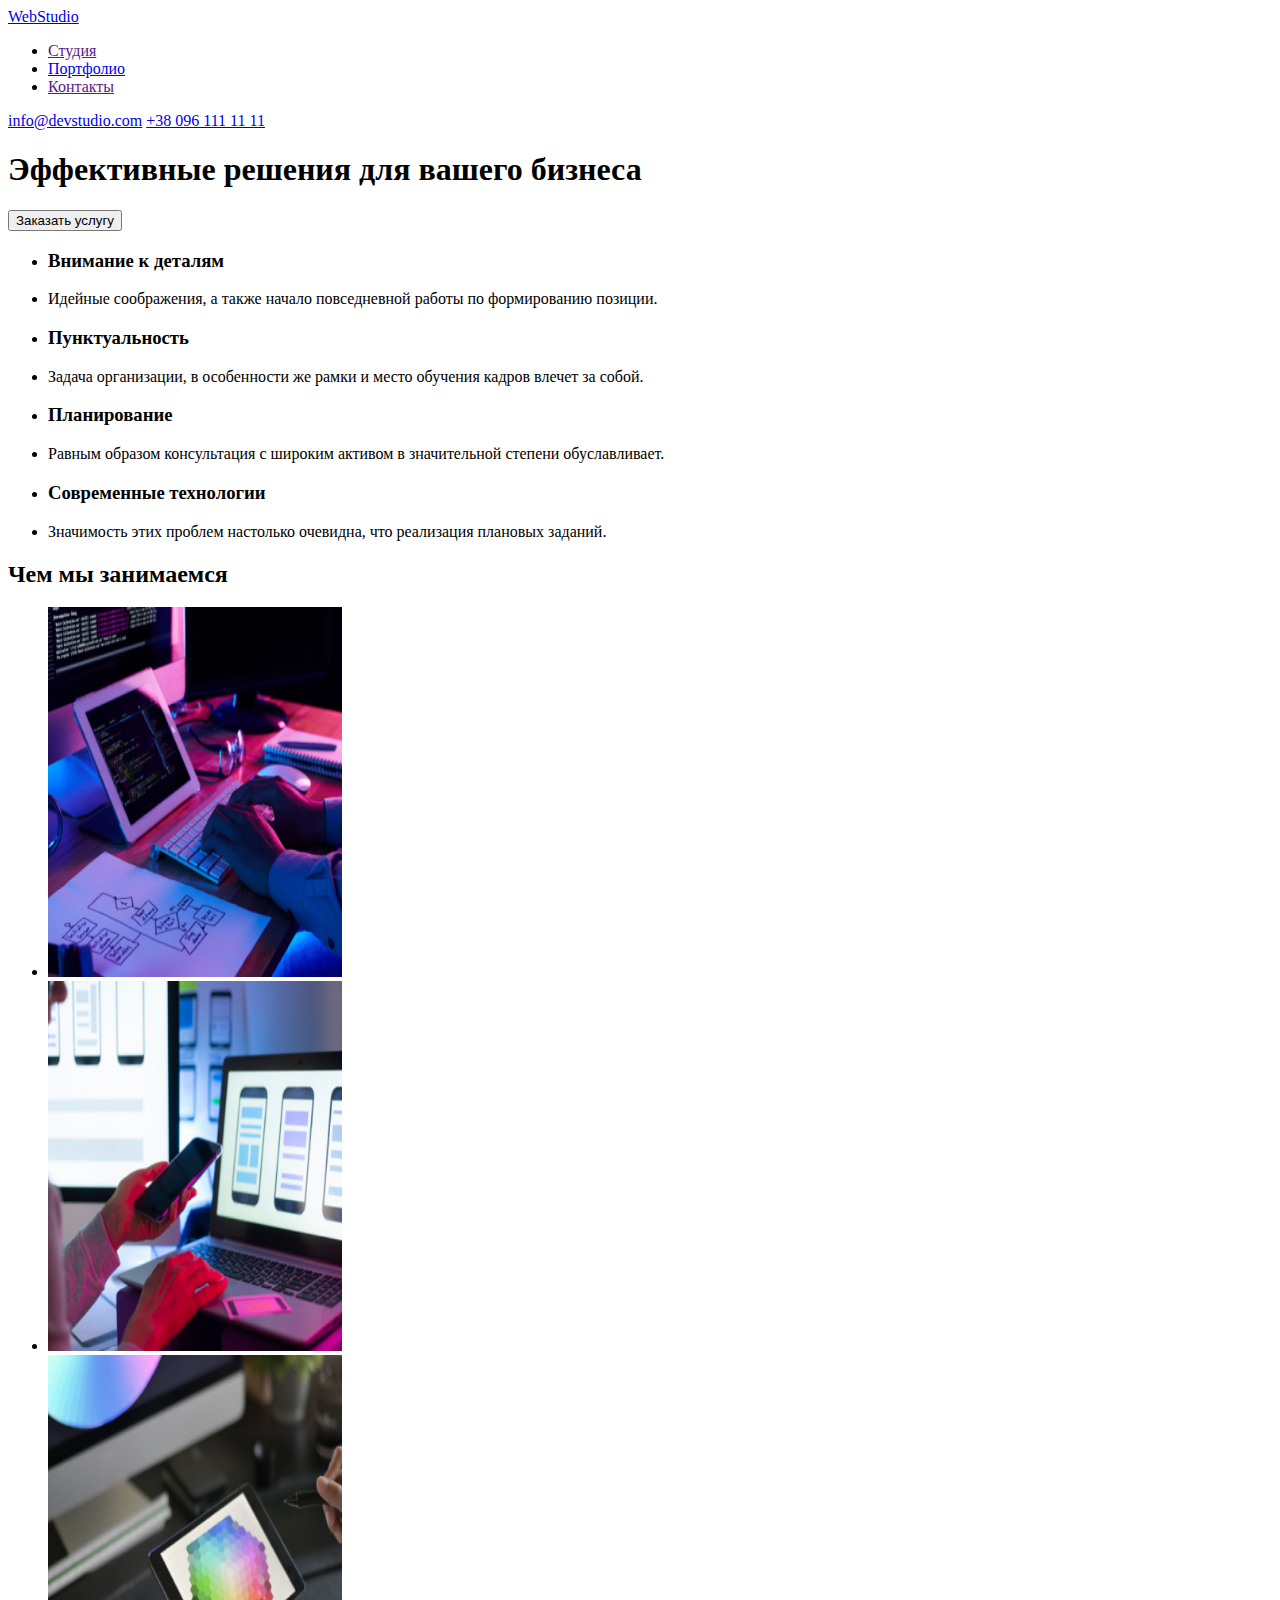
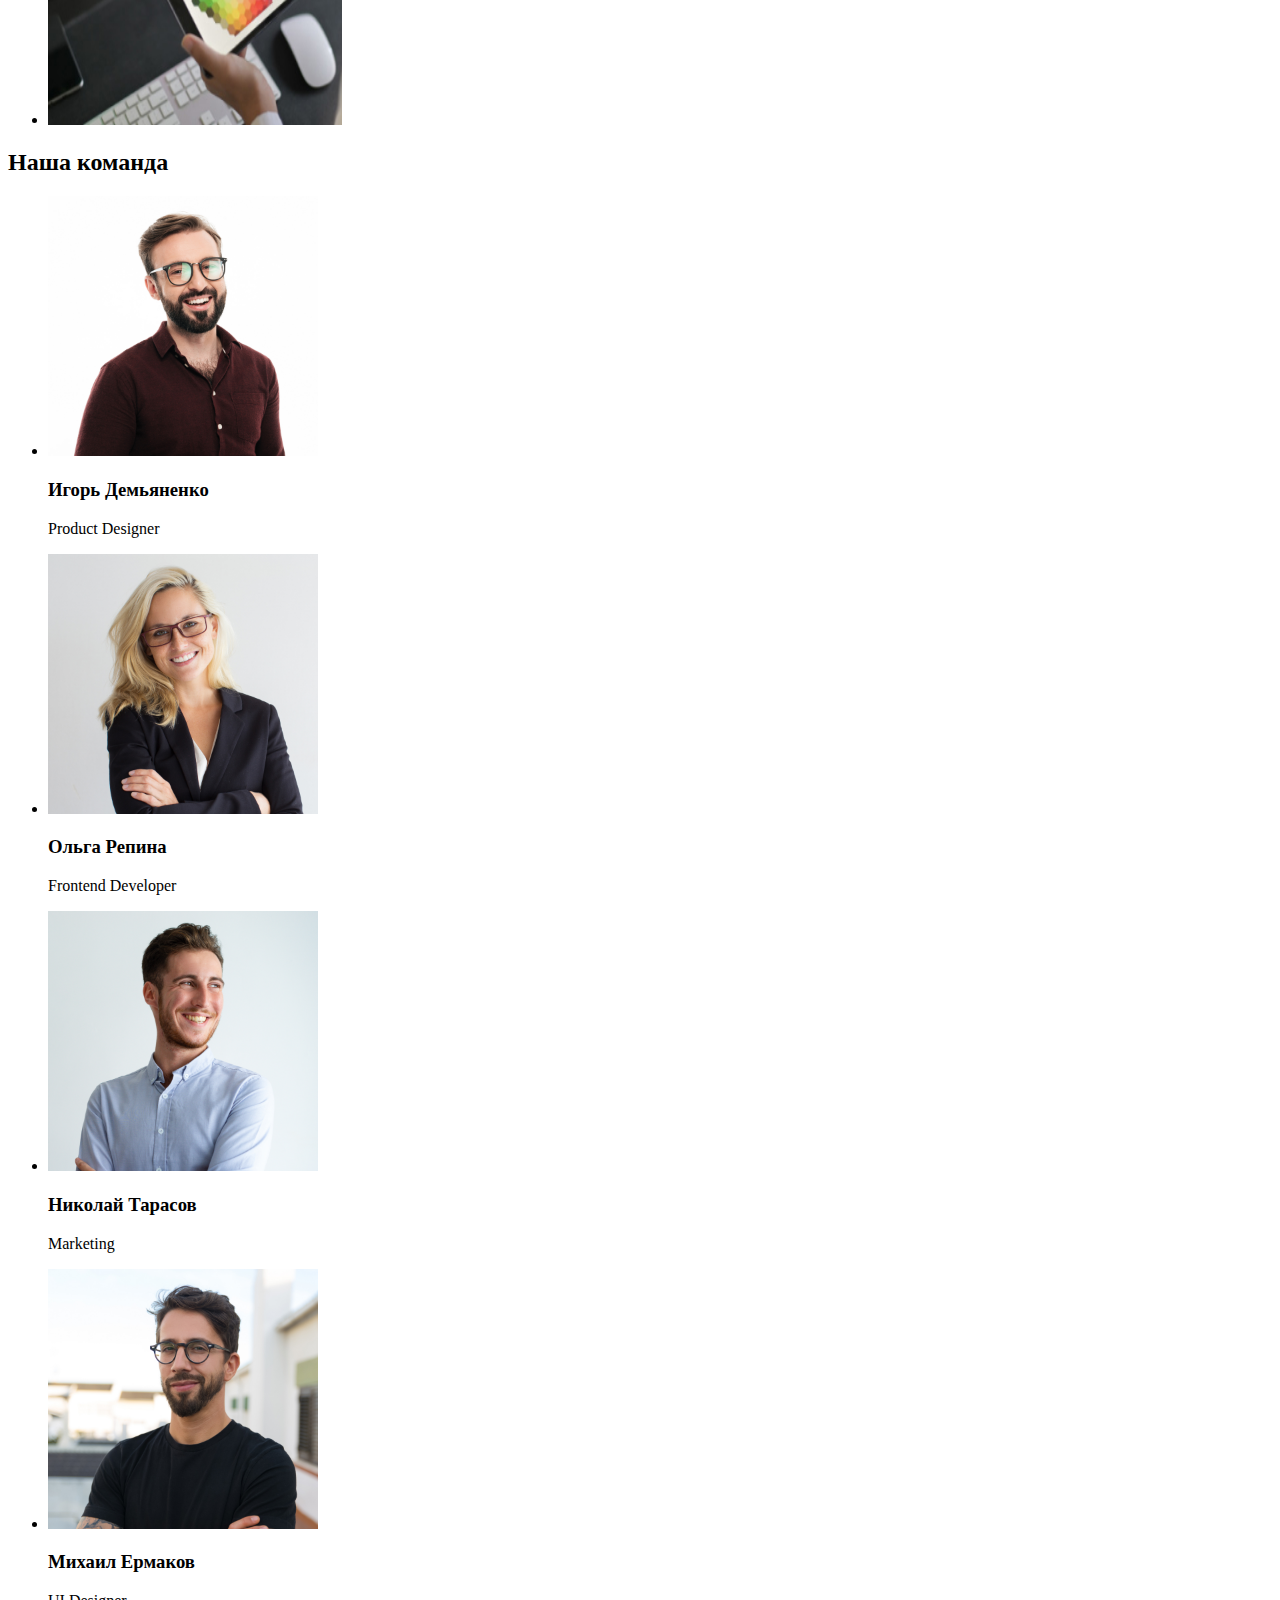
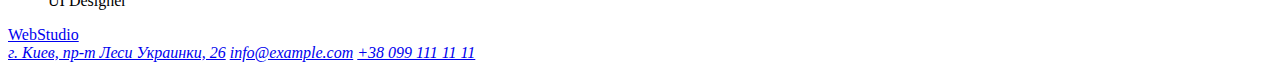
==== index.html @ 4e74c0fa "added page 2 without css" ====
<!DOCTYPE html>
<html lang="ru">

<head>
    <meta charset="UTF-8">
    <meta http-equiv="X-UA-Compatible" content="IE=edge">
    <meta name="viewport" content="width=device-width, initial-scale=1.0">
    <title>homework-2</title>
</head>

<body>
    <header>
        <nav>
            <a href="./index.html">WebStudio</a>
            <ul>
                <li><a href="">Студия</a>
                <li><a href="./portfolio.html">Портфолио</a>
                <li><a href="">Контакты</a>
            </ul>
        </nav>
        <div>
            <a href="mailto:info@devstudio.com">info@devstudio.com</a>
            <a href="tel:+380961111111">+38 096 111 11 11</a>
        </div>
    </header>
    <main>
        <div>
            <h1>Эффективные решения для вашего бизнеса</h1>
            <button type="button">Заказать услугу</button>
        </div>

        <section>
            <ul>
                <li>
                    <h3>Внимание к деталям</h3>
                </li>
                <li><p>Идейные соображения, а также начало повседневной работы по формированию позиции.</p></li>
                <li>
                    <h3>Пунктуальность</h3>
                </li>
                <li><p>Задача организации, в особенности же рамки и место обучения кадров влечет за собой.</p></li>
                <li>
                    <h3>Планирование</h3>
                </li>
                <li><p>Равным образом консультация с широким активом в значительной степени обуславливает.</p></li>
                <li>
                    <h3>Современные технологии</h3>
                </li>
                <li><p>Значимость этих проблем настолько очевидна, что реализация плановых заданий.</p></li>
            </ul>
        </section>
        <section>
            <div>
                <h2>Чем мы занимаемся</h2>
                <ul>
                    <li>
                        <img src="./images/img.jpg" height="370" width="294" alt="програмист пишет код">
                    </li>
                    <li>
                        <img src="./images/img-1.jpg" height="370" width="294" alt="работа веб-дизайнера">
                    </li>
                    <li>
                        <img src="./images/img-2.jpg" height="370" width="294" alt="работа дизайнера">
                    </li>
                </ul>
            </div>
        </section>
        <section>
            <h2>Наша команда</h2>
            <ul>
                <li>
                    <img src="./images/photo.jpg" height="260" width="270" alt="Игорь дизайнер">
                    <h3>Игорь Демьяненко</h3>
                    <p>Product Designer</p>
                </li>
                <li>
                    <img src="./images/photo1.jpg" height="260" width="270" alt="Ольга фронтэнд разработчик">
                    <h3>Ольга Репина</h3>
                    <p>Frontend Developer</p>
                </li>
                <li>
                    <img src="./images/photo2.jpg" height="260" width="270" alt="Николай маркетинг">
                    <h3>Николай Тарасов</h3>
                    <p>Marketing</p>
                </li>
                <li>
                    <img src="./images/photo3.jpg" height="260" width="270" alt="Михаил дизайнер">
                    <h3>Михаил Ермаков</h3>
                    <p>UI Designer</p>
                </li>
            </ul>
        </section>
    </main>
    <footer>
        <a href="./"> WebStudio</a>
        <address>
            <a href="https://goo.gl/maps/ej4Smdti3u1UPX647"> г. Киев, пр-т Леси Украинки, 26</a>
            <a href="mailto:info@example.com"> info@example.com</a>
            <a href="tel:+380991111111"> +38 099 111 11 11</a>
        </address>
    </footer>
</body>

</html>
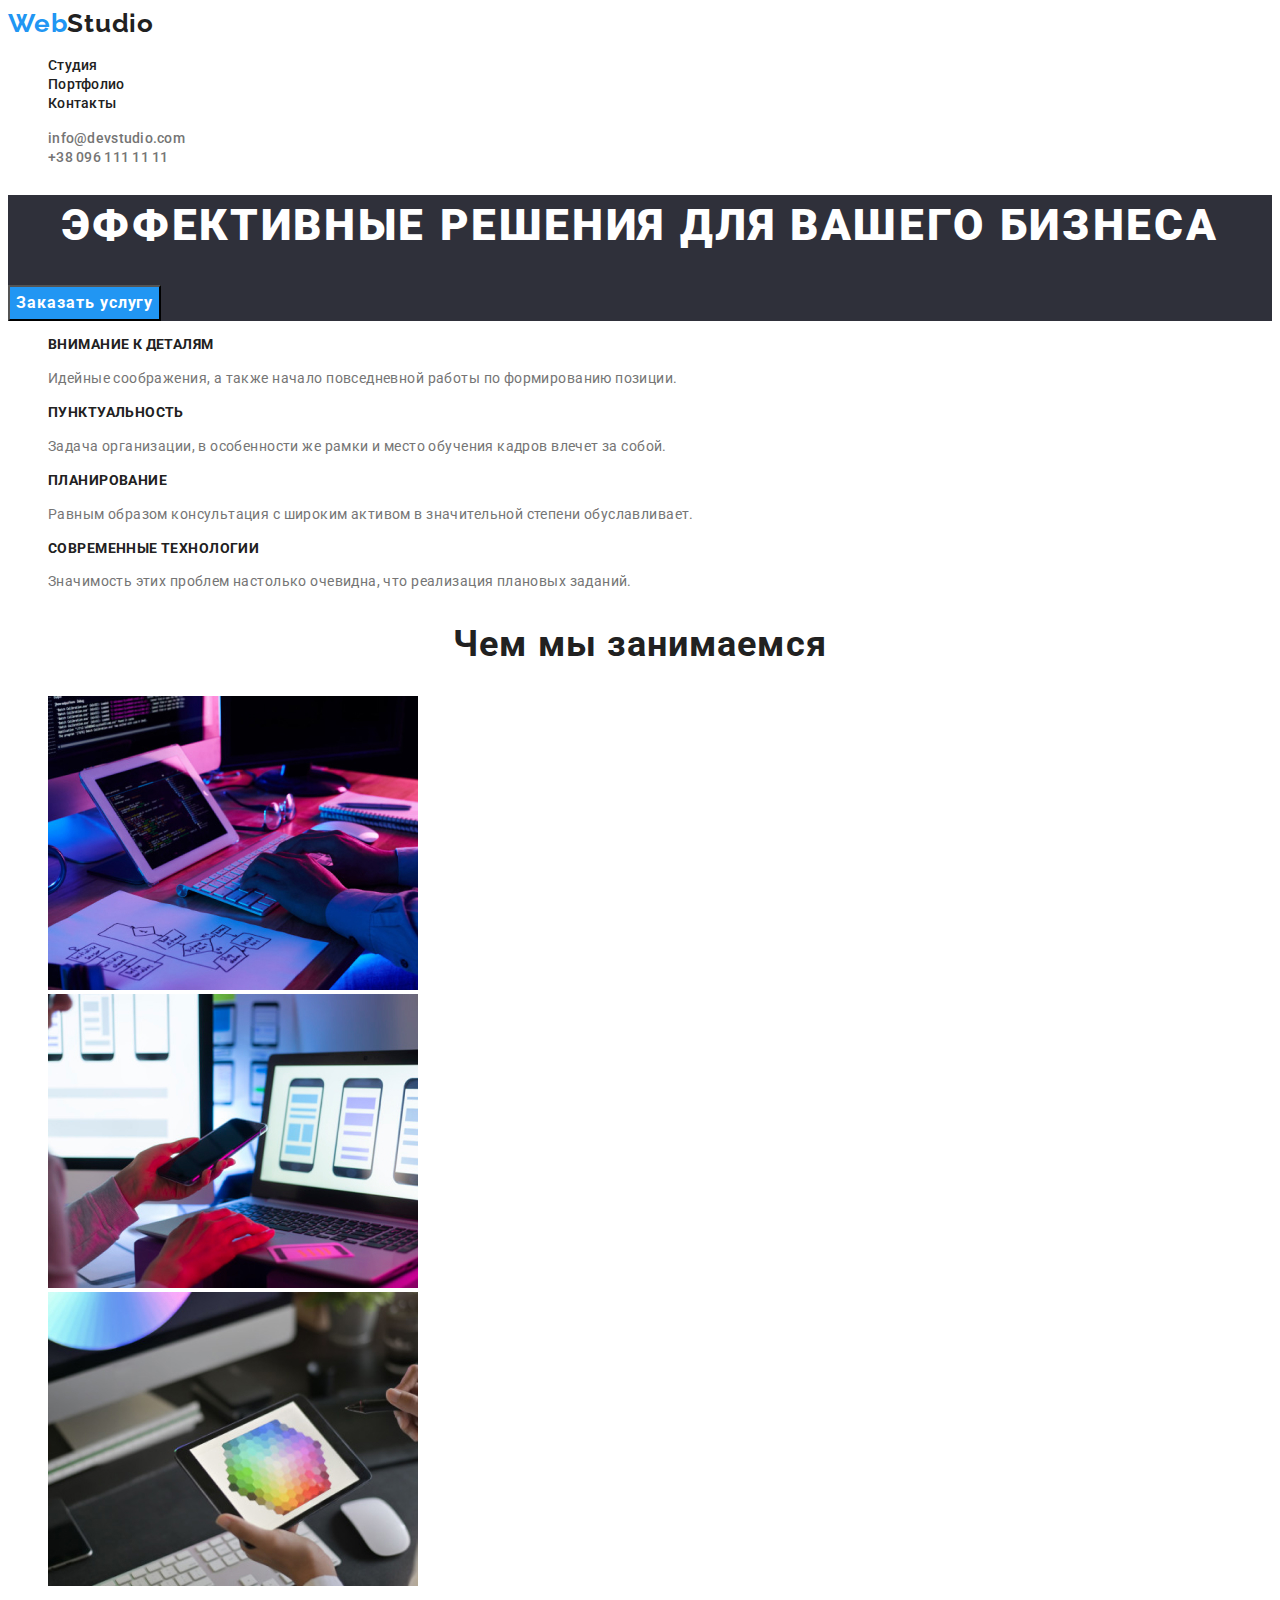
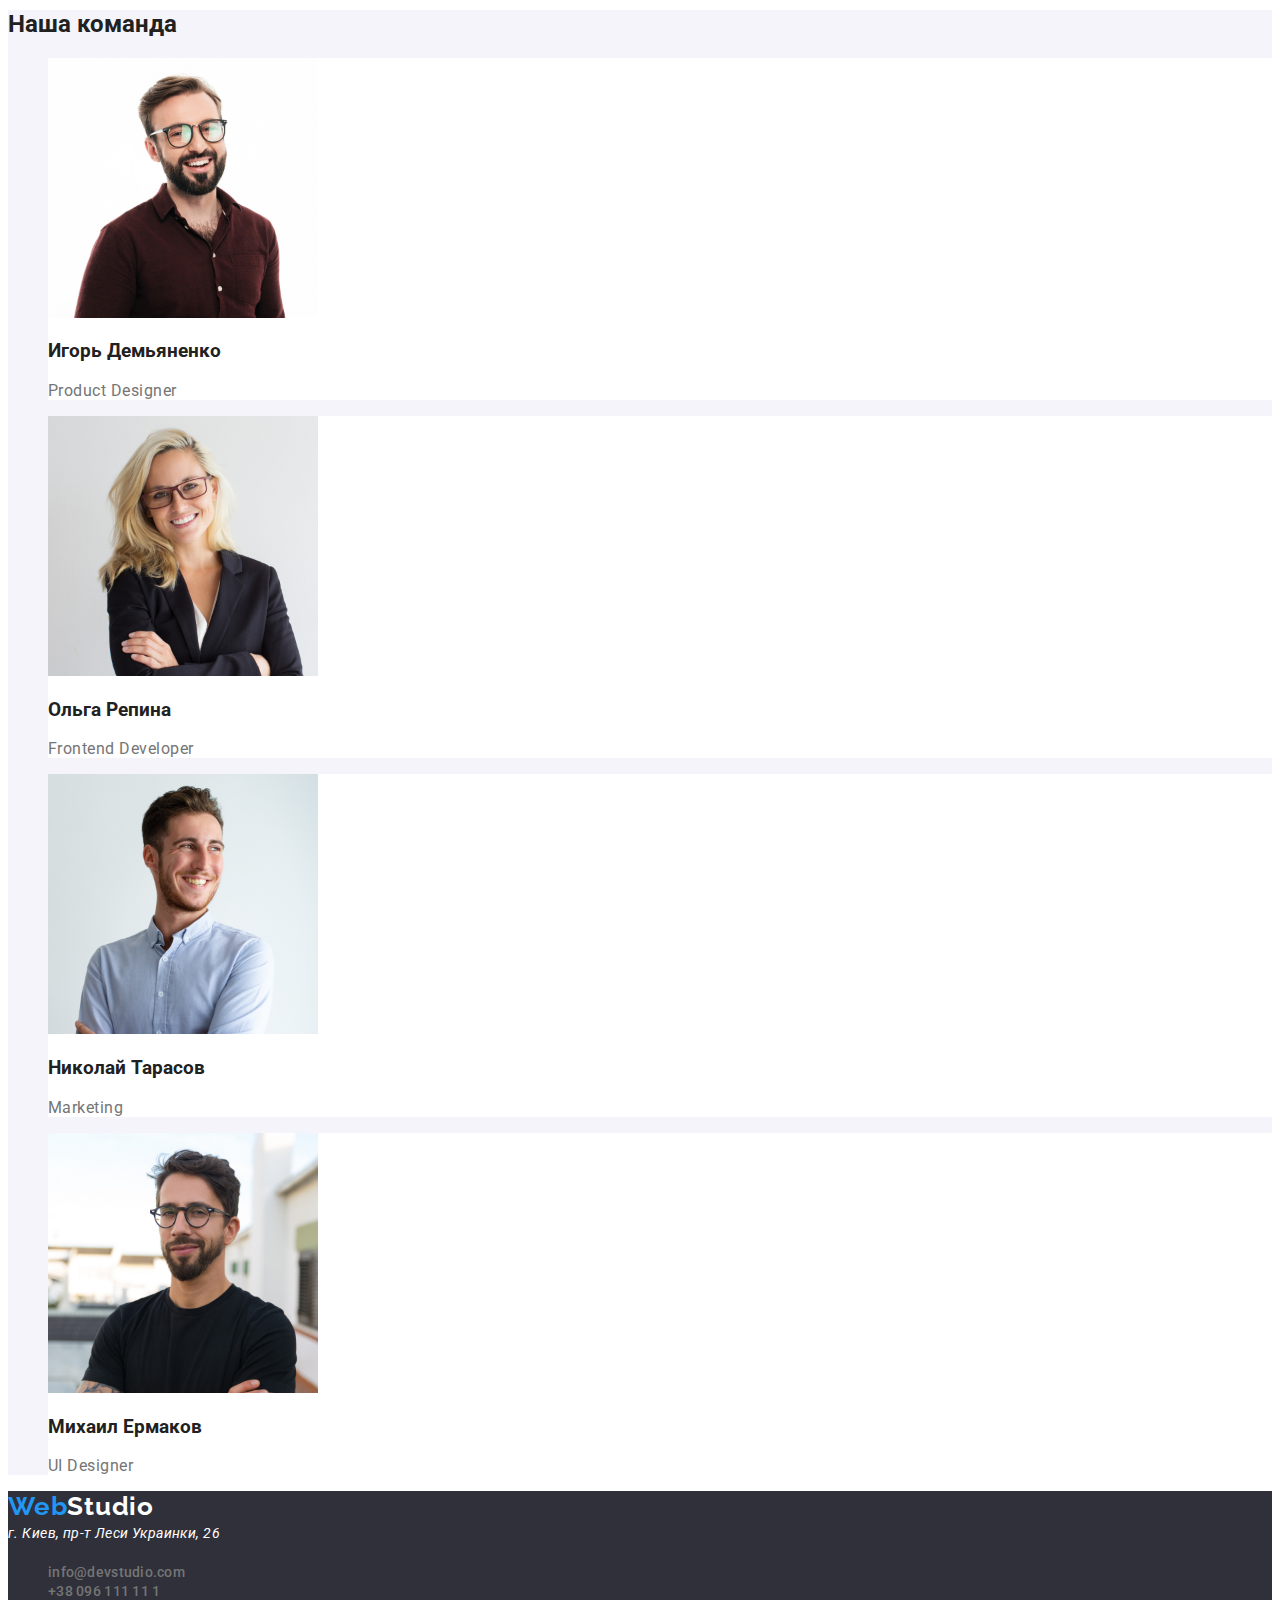
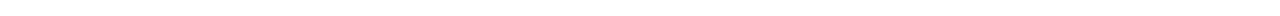
==== commit 0f352e37: "second-hw" ====
--- a/index.html
+++ b/index.html
@@ -5,100 +5,106 @@
     <meta charset="UTF-8">
     <meta http-equiv="X-UA-Compatible" content="IE=edge">
     <meta name="viewport" content="width=device-width, initial-scale=1.0">
-    <title>homework-2</title>
+    <title>WebStudio</title>
+    <link rel="stylesheet" href="./css/styles.css">
+    <link rel="preconnect" href="https://fonts.gstatic.com">
+    <link href="https://fonts.googleapis.com/css2?family=Raleway:wght@700&family=Roboto:wght@400;500;700;900&display=swap"
+        rel="stylesheet">
 </head>
-
 <body>
     <header>
         <nav>
-            <a href="./index.html">WebStudio</a>
-            <ul>
-                <li><a href="">Студия</a>
-                <li><a href="./portfolio.html">Портфолио</a>
-                <li><a href="">Контакты</a>
+            <a class="webstudio" href="./index.html"><span class="web">Web</span>Studio</a>
+            <ul class="list-first">
+                <li><a class="list-studio" href="./index.html">Студия</a>
+                <li><a class="list-studio" href="./portfolio.html">Портфолио</a>
+                <li><a class="list-studio" href="">Контакты</a>
             </ul>
         </nav>
         <div>
-            <a href="mailto:info@devstudio.com">info@devstudio.com</a>
-            <a href="tel:+380961111111">+38 096 111 11 11</a>
+            <ul>
+                <li><a class="mail" href="mailto:info@devstudio.com">info@devstudio.com</a></li>
+                <li><a class="tel" href="tel:+380961111111">+38 096 111 11 11</a></li>
+            </ul>
         </div>
     </header>
     <main>
-        <div>
-            <h1>Эффективные решения для вашего бизнеса</h1>
-            <button type="button">Заказать услугу</button>
-        </div>
+        <section class="first-section">
+            <h1 class="main-title">Эффективные решения для вашего бизнеса</h1>
+            <button class="button" type="button">Заказать услугу</button>
+        </section>
 
         <section>
             <ul>
                 <li>
-                    <h3>Внимание к деталям</h3>
+                    <h3 class="mini-title">Внимание к деталям</h3>
+                    <p class="li-discription">Идейные соображения, а также начало повседневной работы по формированию позиции.</p>
                 </li>
-                <li><p>Идейные соображения, а также начало повседневной работы по формированию позиции.</p></li>
                 <li>
-                    <h3>Пунктуальность</h3>
+                    <h3 class="mini-title">Пунктуальность</h3>
+                    <p class="li-discription">Задача организации, в особенности же рамки и место обучения кадров влечет за собой.</p>
                 </li>
-                <li><p>Задача организации, в особенности же рамки и место обучения кадров влечет за собой.</p></li>
                 <li>
-                    <h3>Планирование</h3>
+                    <h3 class="mini-title">Планирование</h3>
+                    <p class="li-discription">Равным образом консультация с широким активом в значительной степени обуславливает.</p>
                 </li>
-                <li><p>Равным образом консультация с широким активом в значительной степени обуславливает.</p></li>
                 <li>
-                    <h3>Современные технологии</h3>
+                    <h3 class="mini-title">Современные технологии</h3>
+                    <p class="li-discription">Значимость этих проблем настолько очевидна, что реализация плановых заданий.</p>
                 </li>
-                <li><p>Значимость этих проблем настолько очевидна, что реализация плановых заданий.</p></li>
             </ul>
         </section>
         <section>
             <div>
-                <h2>Чем мы занимаемся</h2>
+                <h2 class="title">Чем мы занимаемся</h2>
                 <ul>
                     <li>
-                        <img src="./images/img.jpg" height="370" width="294" alt="програмист пишет код">
+                        <img src="./images/img.jpg"  width="370" height="294" alt="програмист пишет код">
                     </li>
                     <li>
-                        <img src="./images/img-1.jpg" height="370" width="294" alt="работа веб-дизайнера">
+                        <img src="./images/img-1.jpg" width="370" height="294" alt="работа веб-дизайнера">
                     </li>
                     <li>
-                        <img src="./images/img-2.jpg" height="370" width="294" alt="работа дизайнера">
+                        <img src="./images/img-2.jpg" width="370" height="294" alt="работа дизайнера">
                     </li>
                 </ul>
             </div>
         </section>
-        <section>
+        <section class="team">
             <h2>Наша команда</h2>
             <ul>
-                <li>
+                <li class="team-card">
                     <img src="./images/photo.jpg" height="260" width="270" alt="Игорь дизайнер">
                     <h3>Игорь Демьяненко</h3>
-                    <p>Product Designer</p>
+                    <p class="team-discription">Product Designer</p>
                 </li>
-                <li>
+                <li class="team-card">
                     <img src="./images/photo1.jpg" height="260" width="270" alt="Ольга фронтэнд разработчик">
                     <h3>Ольга Репина</h3>
-                    <p>Frontend Developer</p>
+                    <p class="team-discription">Frontend Developer</p>
                 </li>
-                <li>
+                <li class="team-card">
                     <img src="./images/photo2.jpg" height="260" width="270" alt="Николай маркетинг">
                     <h3>Николай Тарасов</h3>
-                    <p>Marketing</p>
+                    <p class="team-discription">Marketing</p>
                 </li>
-                <li>
+                <li class="team-card">
                     <img src="./images/photo3.jpg" height="260" width="270" alt="Михаил дизайнер">
                     <h3>Михаил Ермаков</h3>
-                    <p>UI Designer</p>
+                    <p class="team-discription">UI Designer</p>
                 </li>
             </ul>
         </section>
     </main>
-    <footer>
-        <a href="./"> WebStudio</a>
+    <footer class="footer">
+        <a class="webstudio" href="./index.html"><span class="web">Web</span><span class="white">Studio</span></a>
         <address>
-            <a href="https://goo.gl/maps/ej4Smdti3u1UPX647"> г. Киев, пр-т Леси Украинки, 26</a>
-            <a href="mailto:info@example.com"> info@example.com</a>
-            <a href="tel:+380991111111"> +38 099 111 11 11</a>
+            <a class="address" href="https://goo.gl/maps/ej4Smdti3u1UPX647"> г. Киев, пр-т Леси Украинки, 26</a>
+            <ul>
+                <li><a class="mail" href="mailto:info@devstudio.com">info@devstudio.com</a></li>
+                <li><a class="tel" href="tel:+380961111111">+38 096 111 11 1</a></li>
+            </ul>
         </address>
     </footer>
 </body>
-
 </html>--- a/css/styles.css
+++ b/css/styles.css
@@ -0,0 +1,168 @@
+a {
+  text-decoration: none;
+}
+:root {
+  --color-link: #2196f3;
+  --font: "Roboto", sans-serif;
+  --grey: #757575;
+  --color-title: #212121;
+  --caps: uppercase;
+}
+ul {
+  list-style: none;
+}
+body {
+  font-family: "Roboto", sans-serif;
+  color: #212121;
+}
+.webstudio {
+  font-family: "Raleway", sans-serif;
+  font-style: 500;
+  font-weight: 700;
+  font-size: 26px;
+  line-height: 1.19;
+  letter-spacing: 0.03em;
+  color: #212121;
+}
+.web {
+  color: var(--color-link);
+}
+.studio {
+  color: black;
+}
+.list-studio {
+  font-size: 14px;
+  font-family: var(--font);
+  font-weight: 500;
+  line-height: 1.14;
+  letter-spacing: 0.02em;
+  color: #212121;
+}
+.list-studio:hover,
+:focus {
+  color: #2196f3;
+}
+
+.mail {
+  font-style: normal;
+  font-weight: 500;
+  font-size: 14px;
+  line-height: 16px;
+  letter-spacing: 0.02em;
+  color: #757575;
+}
+.mail:hover {
+  color: #2196f3;
+}
+.tel {
+  font-style: normal;
+  font-weight: 500;
+  font-size: 14px;
+  line-height: 16px;
+  letter-spacing: 0.02em;
+  color: #757575;
+}
+.tel:hover {
+  color: #2196f3;
+}
+.first-section {
+  background: #2f303a;
+  color: white;
+}
+.main-title {
+  font-weight: 900;
+  font-size: 44px;
+  line-height: 60px;
+  text-align: center;
+  letter-spacing: 0.06em;
+  text-transform: uppercase;
+
+  color: #ffffff;
+}
+.button {
+  font-family: Roboto;
+  font-style: normal;
+  font-weight: bold;
+  font-size: 16px;
+  line-height: 1.9;
+  letter-spacing: 0.06em;
+  color: #ffffff;
+  background-color: var(--color-link);
+}
+.mini-title {
+  color: var(--color-title);
+  font-family: Roboto;
+  font-style: normal;
+  font-weight: bold;
+  font-size: 14px;
+  line-height: 1.14;
+  letter-spacing: 0.03em;
+  text-transform: uppercase;
+}
+.li-discription {
+  color: var(--grey);
+  font-weight: normal;
+  font-size: 14px;
+  line-height: 1.7;
+  letter-spacing: 0.03em;
+}
+.title {
+  font-style: 500;
+  font-weight: 700px;
+  font-size: 36px;
+  line-height: 1.16;
+  letter-spacing: 0.03em;
+  text-align: center;
+}
+.team {
+  background-color: #f5f4fa;
+}
+.team-card {
+  background: white;
+}
+.team-discription {
+  font-family: var(--font);
+  font-size: 16px;
+  line-height: 19px;
+  letter-spacing: 0.03em;
+  color: #757575;
+}
+.footer {
+  background-color: #2f303a;
+}
+.white {
+  color: white;
+}
+.address {
+  font-size: 14px;
+  line-height: 1.7;
+  letter-spacing: 0.03em;
+  color: #ffffff;
+}
+
+.portfolio-buttons {
+  background-color: #f5f4fa;
+  font-weight: 500;
+  font-size: 16px;
+  line-height: 1.62;
+  text-align: center;
+  letter-spacing: 0.03em;
+  color: var(--color-title);
+  font-family: var(--font);
+}
+.portfolio-buttons:hover {
+  color: white;
+  background: var(--color-link);
+}
+.projects {
+  font-size: 18px;
+  line-height: 2;
+  letter-spacing: 0.06em;
+  color: var(--color-title);
+}
+.projects-description {
+  font-size: 16px;
+  line-height: 1.87;
+  letter-spacing: 0.03em;
+  color: #757575;
+}
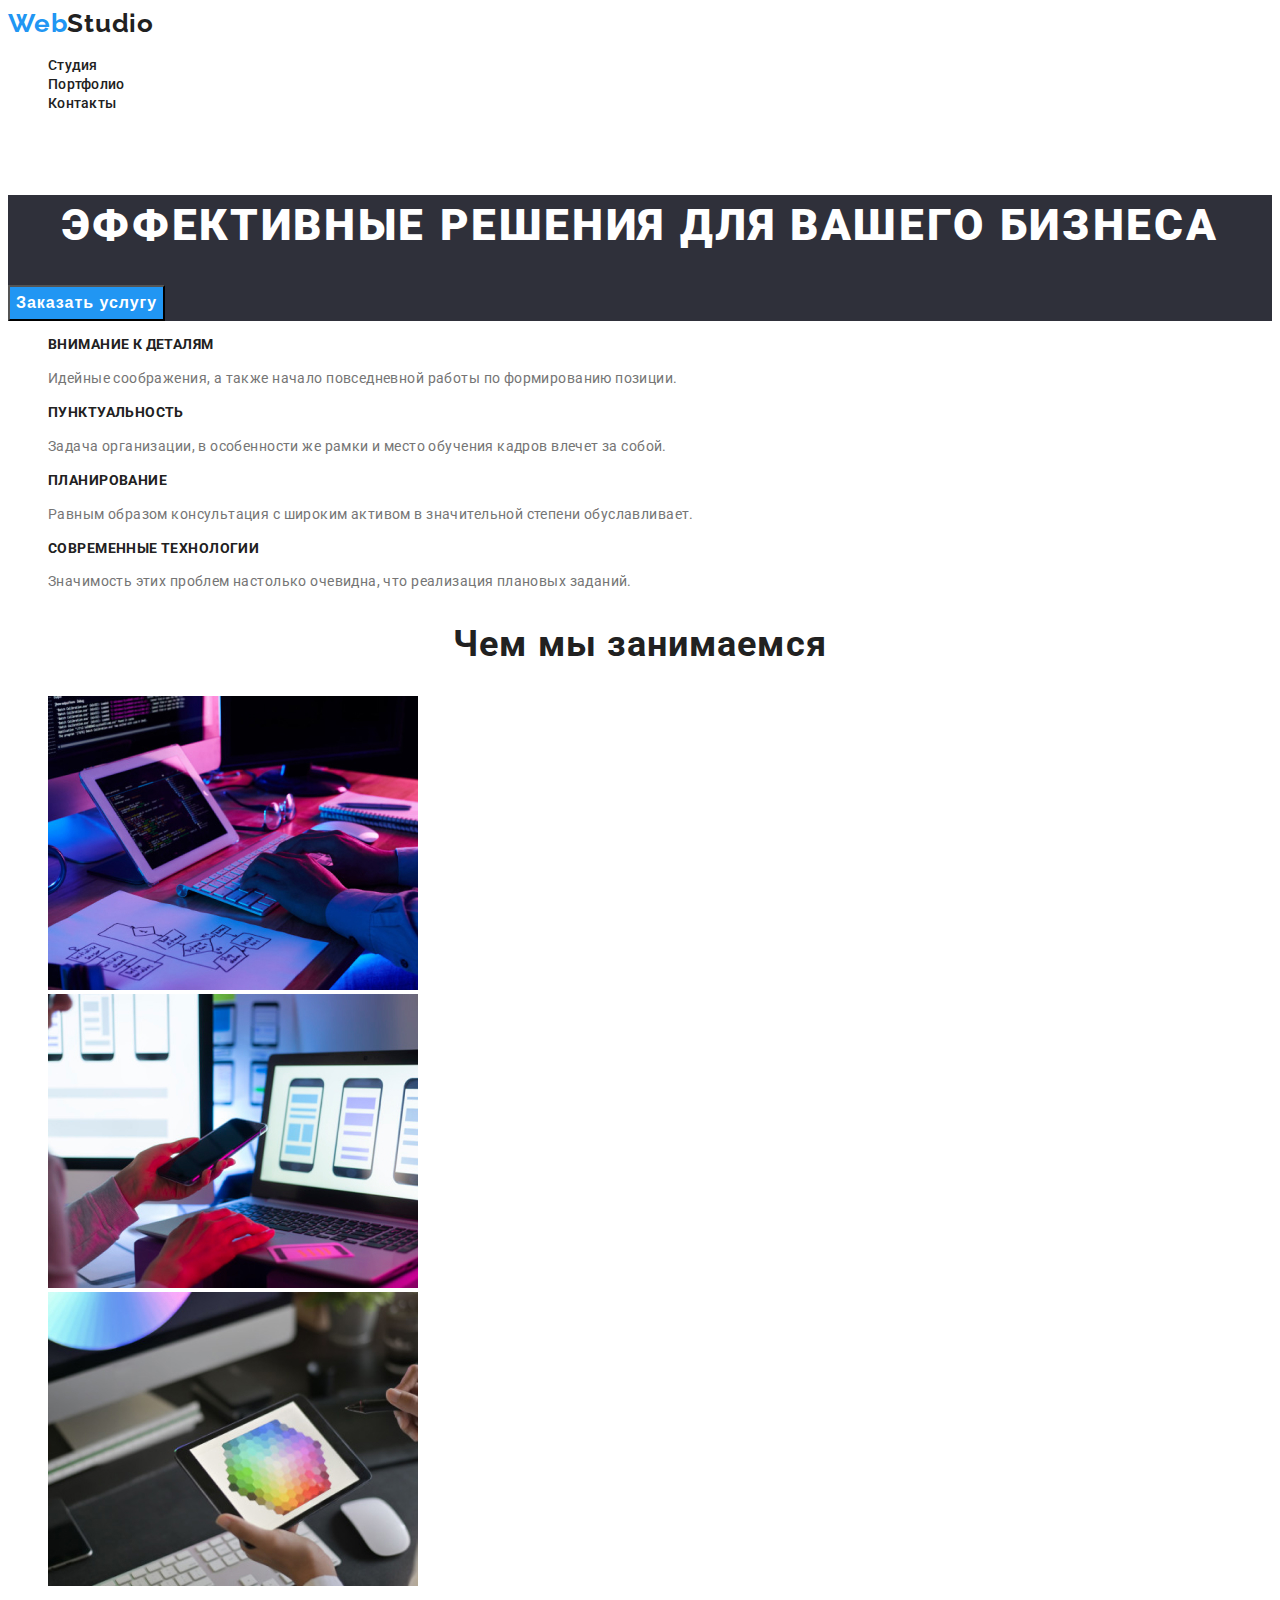
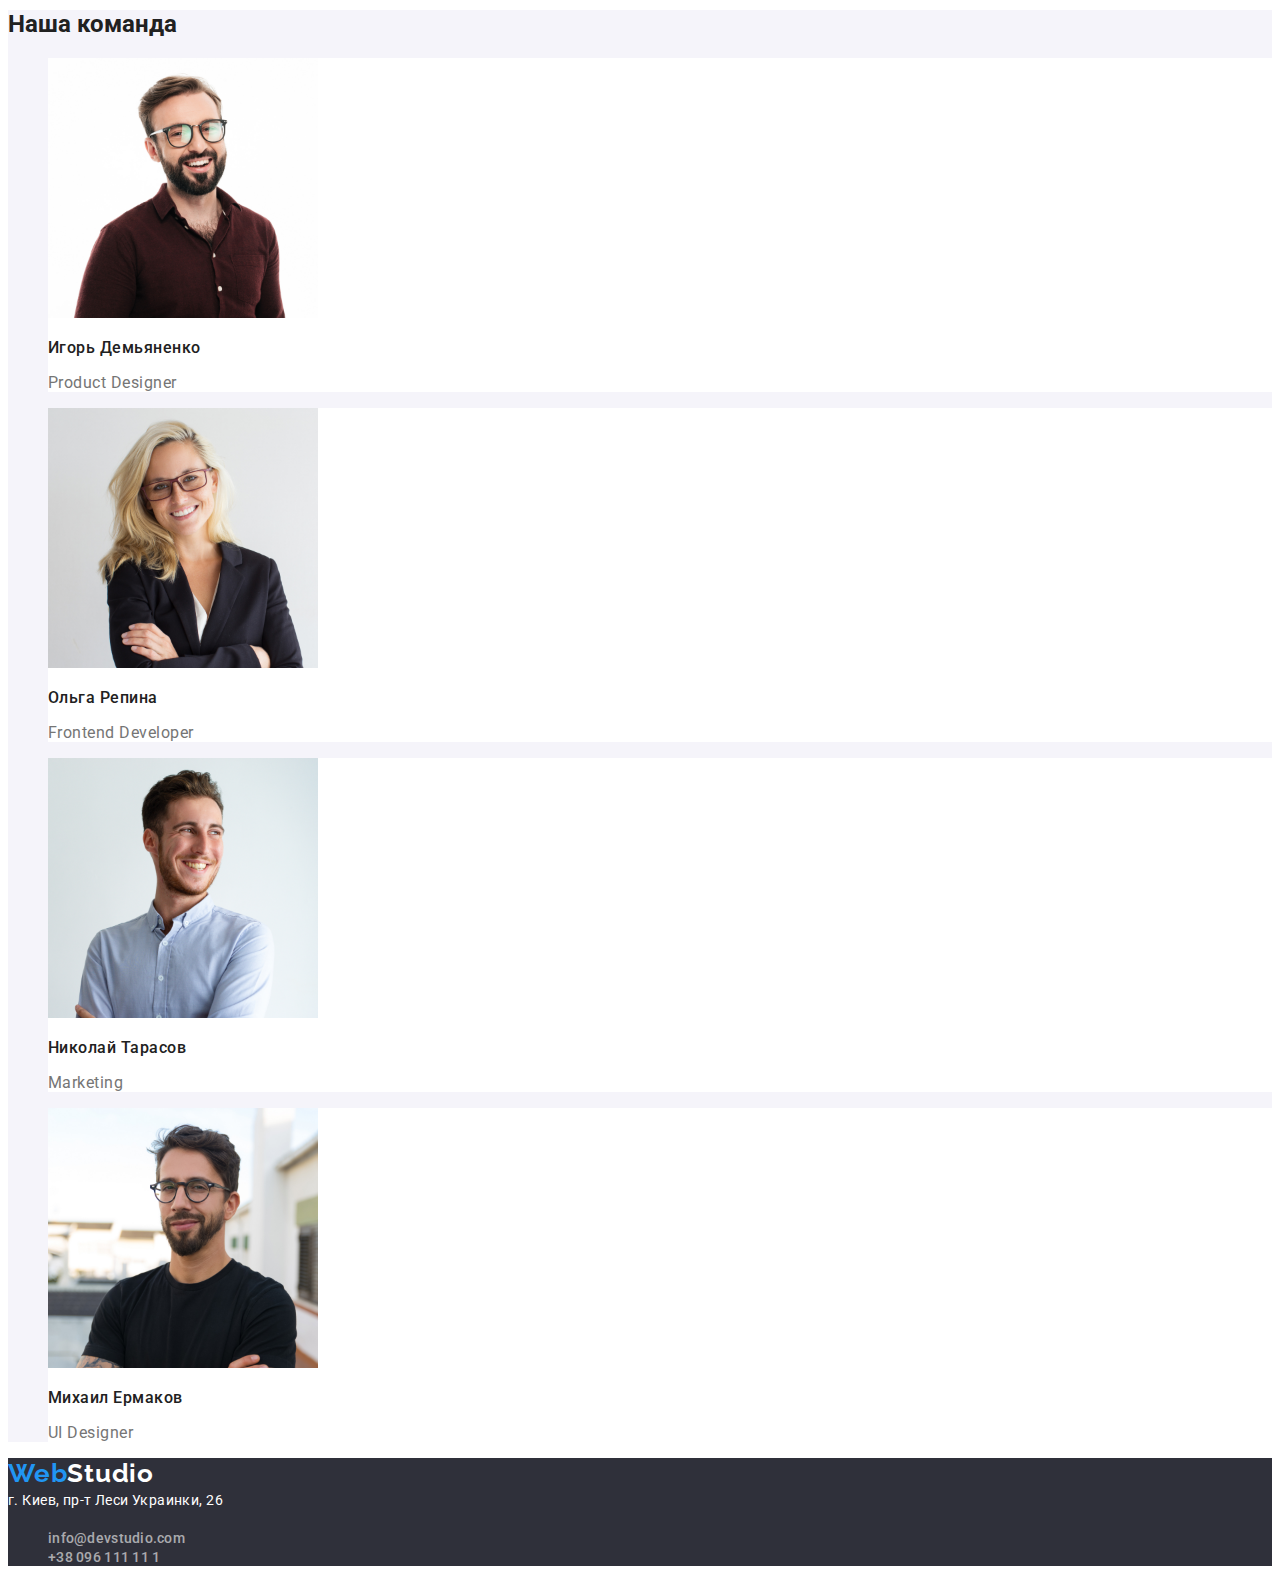
==== commit 64caac29: "second-hw" ====
--- a/index.html
+++ b/index.html
@@ -75,22 +75,22 @@
             <ul>
                 <li class="team-card">
                     <img src="./images/photo.jpg" height="260" width="270" alt="Игорь дизайнер">
-                    <h3>Игорь Демьяненко</h3>
+                    <h3 class="team-names">Игорь Демьяненко</h3>
                     <p class="team-discription">Product Designer</p>
                 </li>
                 <li class="team-card">
                     <img src="./images/photo1.jpg" height="260" width="270" alt="Ольга фронтэнд разработчик">
-                    <h3>Ольга Репина</h3>
+                    <h3 class="team-names">Ольга Репина</h3>
                     <p class="team-discription">Frontend Developer</p>
                 </li>
                 <li class="team-card">
                     <img src="./images/photo2.jpg" height="260" width="270" alt="Николай маркетинг">
-                    <h3>Николай Тарасов</h3>
+                    <h3 class="team-names">Николай Тарасов</h3>
                     <p class="team-discription">Marketing</p>
                 </li>
                 <li class="team-card">
                     <img src="./images/photo3.jpg" height="260" width="270" alt="Михаил дизайнер">
-                    <h3>Михаил Ермаков</h3>
+                    <h3 class="team-names">Михаил Ермаков</h3>
                     <p class="team-discription">UI Designer</p>
                 </li>
             </ul>
--- a/css/styles.css
+++ b/css/styles.css
@@ -13,7 +13,7 @@
 }
 body {
   font-family: "Roboto", sans-serif;
-  color: #212121;
+  color: var(--color-title);
 }
 .webstudio {
   font-family: "Raleway", sans-serif;
@@ -21,14 +21,13 @@
   font-weight: 700;
   font-size: 26px;
   line-height: 1.19;
-  letter-spacing: 0.03em;
-  color: #212121;
+  letter-spacing: 0.03em;color: var(--color-title);
 }
 .web {
   color: var(--color-link);
 }
 .studio {
-  color: black;
+  color: var(--color-title);
 }
 .list-studio {
   font-size: 14px;
@@ -36,7 +35,7 @@
   font-weight: 500;
   line-height: 1.14;
   letter-spacing: 0.02em;
-  color: #212121;
+  color: var(--color-title);
 }
 .list-studio:hover,
 :focus {
@@ -49,10 +48,9 @@
   font-size: 14px;
   line-height: 16px;
   letter-spacing: 0.02em;
-  color: #757575;
+  color: rgba(255, 255, 255, 0.6);
 }
-.mail:hover {
-  color: #2196f3;
+.mail:hover {color: var(--color-link);
 }
 .tel {
   font-style: normal;
@@ -60,7 +58,7 @@
   font-size: 14px;
   line-height: 16px;
   letter-spacing: 0.02em;
-  color: #757575;
+  color: rgba(255, 255, 255, 0.6);
 }
 .tel:hover {
   color: #2196f3;
@@ -76,11 +74,9 @@
   text-align: center;
   letter-spacing: 0.06em;
   text-transform: uppercase;
-
   color: #ffffff;
 }
 .button {
-  font-family: Roboto;
   font-style: normal;
   font-weight: bold;
   font-size: 16px;
@@ -120,12 +116,19 @@
 .team-card {
   background: white;
 }
+.team-names{
+  font-weight: 500;
+  font-size: 16px;
+  line-height: 19px;
+  letter-spacing: 0.03em;
+  color: var(--color-title);
+}
 .team-discription {
   font-family: var(--font);
   font-size: 16px;
   line-height: 19px;
   letter-spacing: 0.03em;
-  color: #757575;
+  color: var(--grey);
 }
 .footer {
   background-color: #2f303a;
@@ -138,6 +141,7 @@
   line-height: 1.7;
   letter-spacing: 0.03em;
   color: #ffffff;
+  font-style: normal;
 }
 
 .portfolio-buttons {
@@ -164,5 +168,5 @@
   font-size: 16px;
   line-height: 1.87;
   letter-spacing: 0.03em;
-  color: #757575;
+  color: var(--grey);
 }
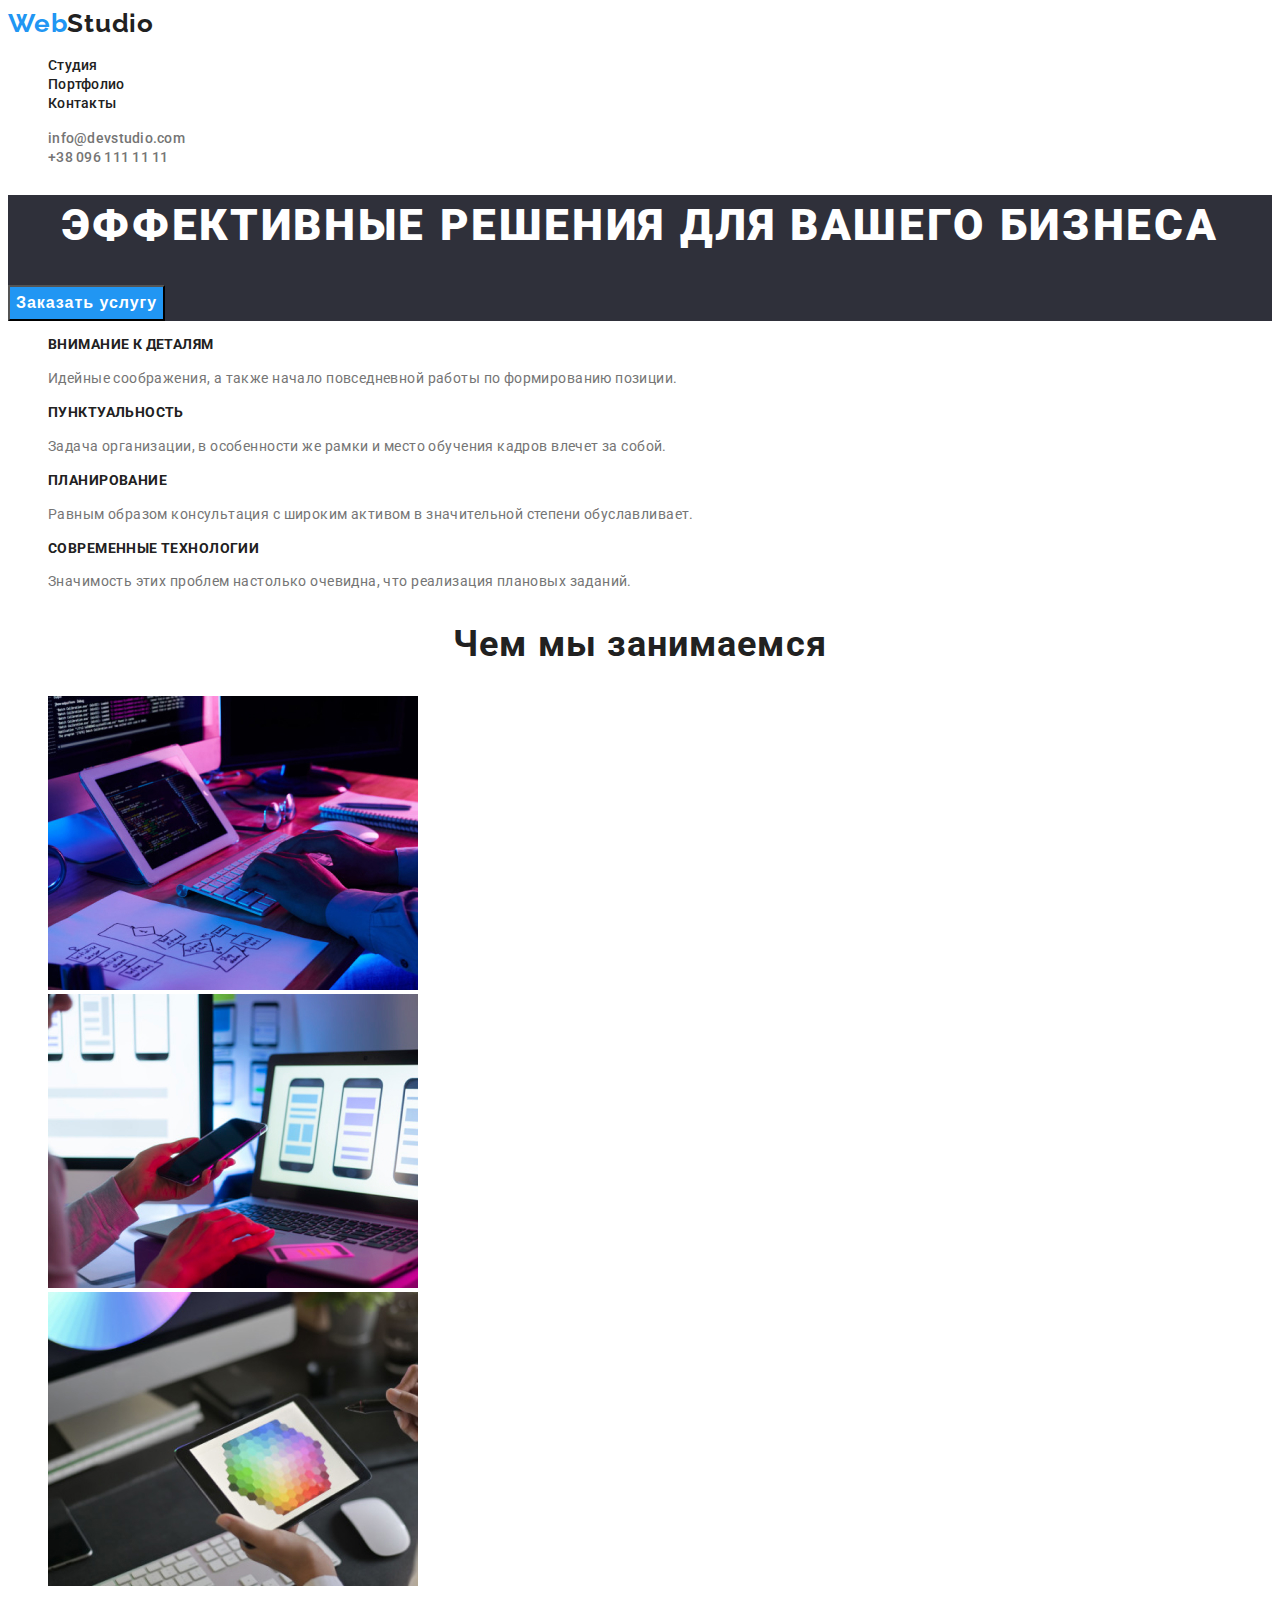
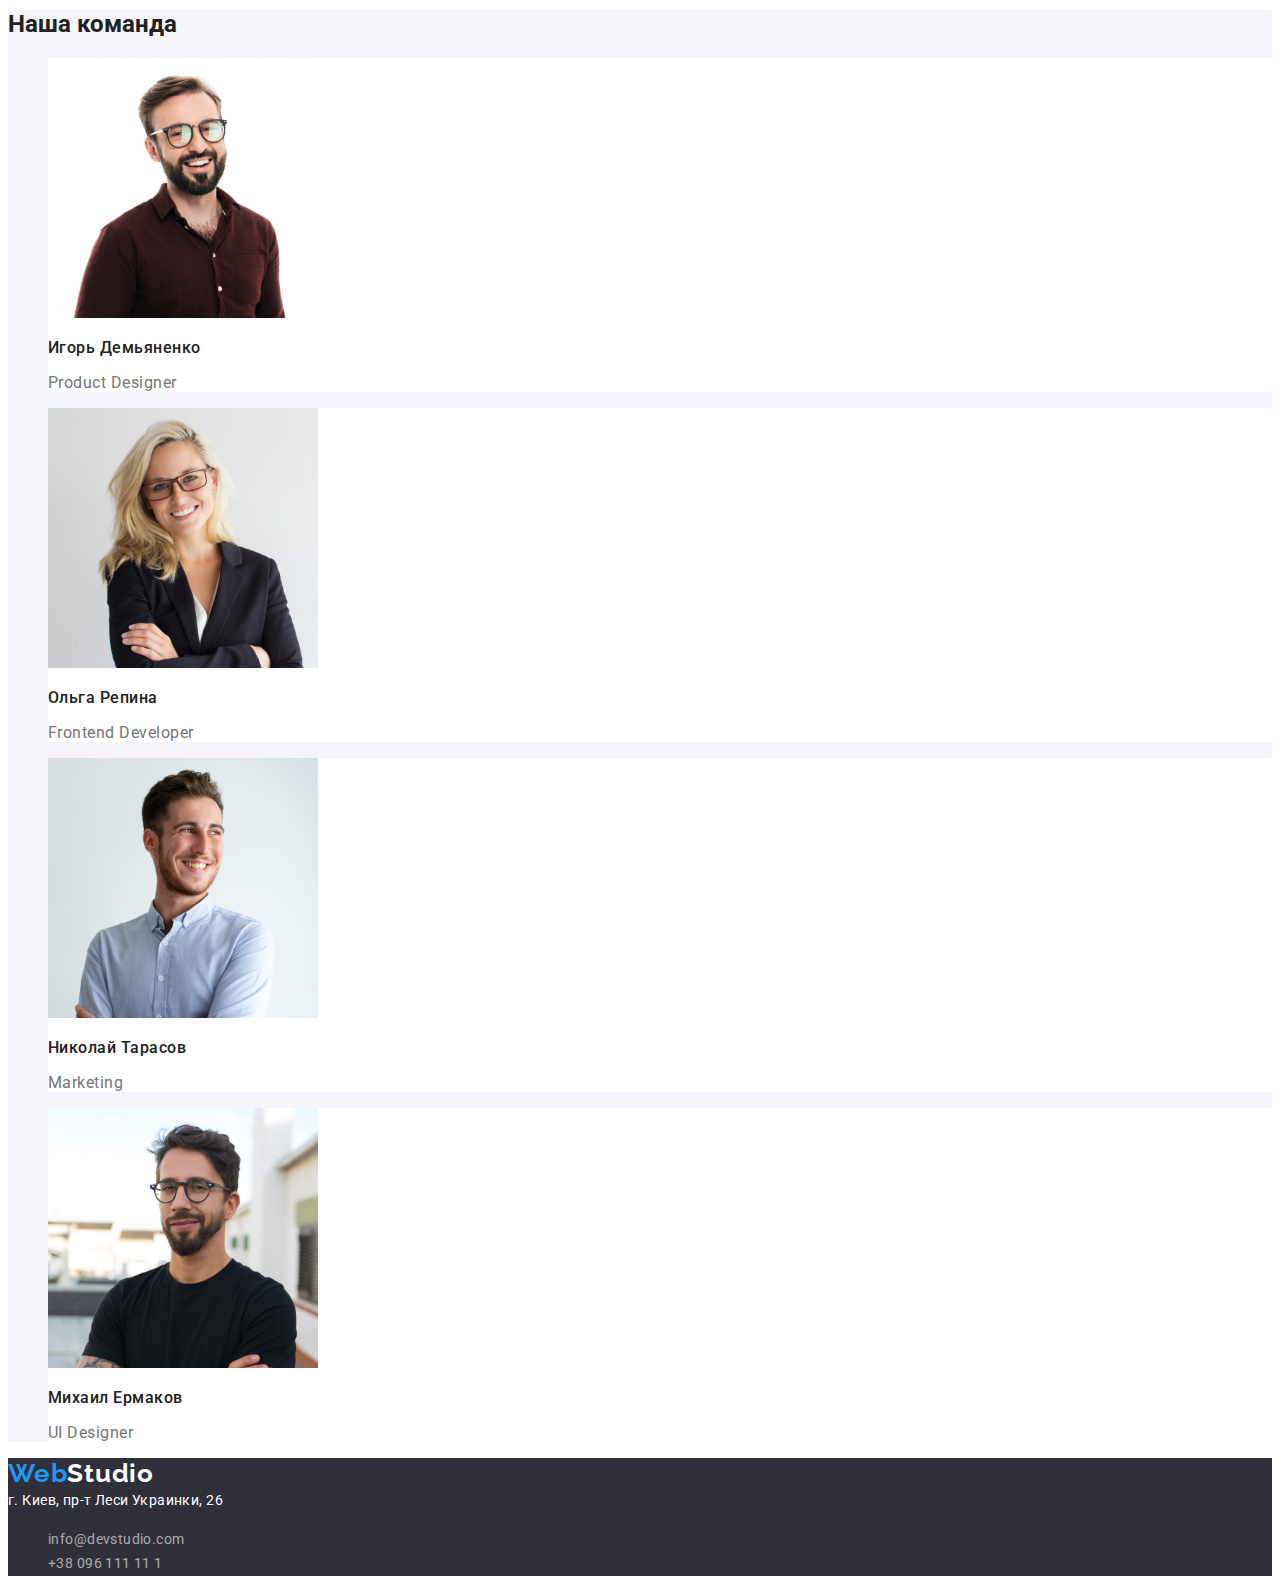
==== commit 7ce91fbe: "second-hw" ====
--- a/index.html
+++ b/index.html
@@ -101,8 +101,8 @@
         <address>
             <a class="address" href="https://goo.gl/maps/ej4Smdti3u1UPX647"> г. Киев, пр-т Леси Украинки, 26</a>
             <ul>
-                <li><a class="mail" href="mailto:info@devstudio.com">info@devstudio.com</a></li>
-                <li><a class="tel" href="tel:+380961111111">+38 096 111 11 1</a></li>
+                <li><a class="mail-footer" href="mailto:info@devstudio.com">info@devstudio.com</a></li>
+                <li><a class="tel-footer" href="tel:+380961111111">+38 096 111 11 1</a></li>
             </ul>
         </address>
     </footer>
--- a/css/styles.css
+++ b/css/styles.css
@@ -48,7 +48,7 @@
   font-size: 14px;
   line-height: 16px;
   letter-spacing: 0.02em;
-  color: rgba(255, 255, 255, 0.6);
+  color: var(--grey);
 }
 .mail:hover {color: var(--color-link);
 }
@@ -58,10 +58,17 @@
   font-size: 14px;
   line-height: 16px;
   letter-spacing: 0.02em;
-  color: rgba(255, 255, 255, 0.6);
+  color: var(--grey);
 }
 .tel:hover {
   color: #2196f3;
+}
+.mail-footer, .tel-footer{
+  font-size: 14px;
+line-height: 1.71;
+letter-spacing: 0.03em;
+color: rgba(255, 255, 255, 0.6);
+font-style: normal;
 }
 .first-section {
   background: #2f303a;
